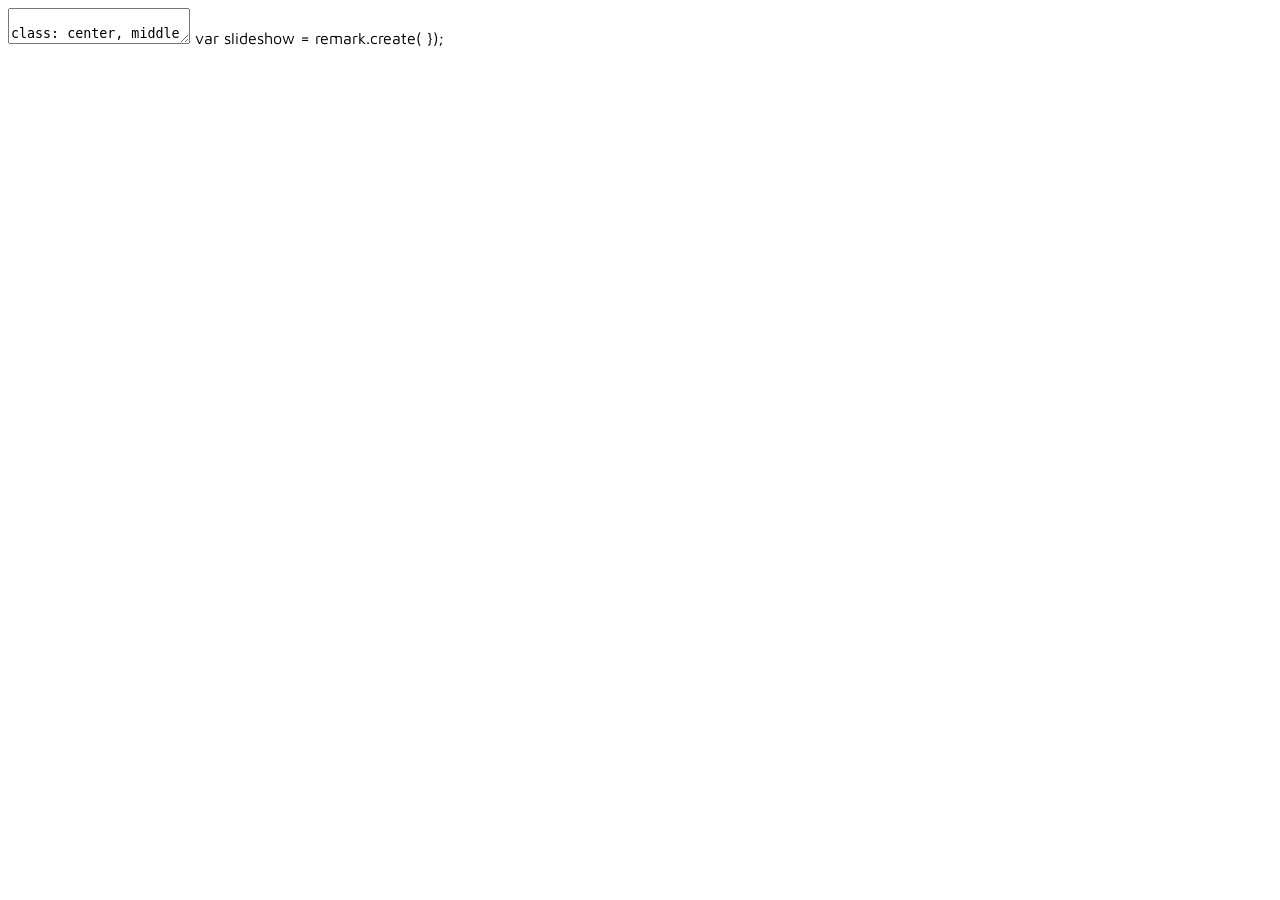
==== 2023_06_retreat/index.html @ c1052385 "new presentation for the 2023 retreat" ====
<!DOCTYPE html>
<html>
  <head>
    <title>2023_06_Sottoriva_Retreat</title>
    <meta charset="utf-8">
    <link href="https://fonts.googleapis.com/css2?family=Maven+Pro&display=swap" rel="stylesheet">
    <style>
      body { font-family: 'Maven Pro', 'sans-serif'; }
      h1, h2, h3 {
        font-family: 'Maven Pro', 'sans-serif';
        font-weight: normal;
      }
      .remark-code, .remark-inline-code { font-family: 'Ubuntu Mono'; }
      .column:first-of-type {float:left}
      .column:last-of-type {float:right}

      .split-40 .column:first-of-type {width: 40%}
      .split-40 .column:last-of-type {width: 60%}
      .image-33 img {width: 33%}
      .image-50 img {width: 50%}
      .image-75 img {width: 75%}
      .image-80 img {width: 80%}
      .image-90 img {width: 90%}
      .image-100 img {width: 100%}

    </style>
  </head>
  <body>
    <textarea id="source">

class: center, middle

# Sottoriva Lab Retreat

---

class: split-40

.column[
# Pipelines
* Pipelines are an essential part of processing biological data.
* raw data is run through a series of pieces of software.
* each piece of software has settings options and requirements.
]


.column[![Right-aligned image](./images/pipeline.png)]

---
.image-100[![Centre-aligned image](./images/nextflow2014_no-bg.png)]

### an increasingly commonly used workflow organiser.
* well supported
* easy to use (-ish)
* large community of users especially nf-core
* scalable from laptop to cluster to cloud

---

The central principle of nextflow is that an
* *input* which flows >>> 
through the sofware application to produce an >>> *output*. 
* This *output* can then be transported into the next process
by means of channels
* The these channels of data are files or variables or a mixture of both.
* The channels can be manipulated, i.e. combined or split as needed.

---

The basic unit of nextflow is the <span style="font-size: 24px;"><b>process</b></span>:


```nextflow
process INDEX {
    input:
      path transcriptome # for example a fasta file
    output:
      path 'index' 
    script:
      """
      salmon index --threads $task.cpus -t $transcriptome -i index
      """
  }
```

---

these processes can easily be organised into workflows

```nextflow
include {} INDEX  from './some/module/index.nf' 
include {} FASTQC from './some/module/fastq.nf'
include {} QUANT  from './some/module/quantify.nf'
include {} MULTIQC from './some/module/multiqc.nf'

read_pairs_ch = channel.fromFilePairs( params.reads)

workflow {
* INDEX( params.transcriptome )
  FASTQC( read_pairs_ch )
  QUANT( INDEX.out, read_pairs_ch )
  MULTIQC( QUANT.out.mix(FASTQC.out).collect(), multiqc_file )
}
```

---

### and subworkflows
```nextflow
workflow RNASEQ {
    take:
      transcriptome
      read_pairs_ch
   
    main: 
      INDEX(transcriptome)
      FASTQC(read_pairs_ch)
      QUANT(INDEX.out, read_pairs_ch)
  
    emit: 
       QUANT.out.mix(FASTQC.out).collect()
  }
```

---

.image-100[![Centre-aligned image](./images/nfcore.png)]
### 53 pipelines and counting


---

.image-33[![Centre-aligned image](./images/sarek_workflow.png)]
```R
nextflow run sarek -profile singularity
```

---

want to build your own pipeline?

```groovy
nf-core tools create
```
add modules into the pipeline?
```groovy
nf-core tools module insert
```


---

# software

installing software is often a nightmare because of dependencies and permissions

* nf-core solves that by using self contained systems like docker and singularity

These are automatically downloaded and utilised when you run the pipeline.
The docker/singularity images match those environments available on conda.
https://depot.galaxyproject.org/singularity/

---


### logging and monitoring

.image-100[![Centre-aligned image](./images/tower1.png)]


---

### logging and monitoring

.image-100[![Centre-aligned image](./images/tower2.png)]

---

what pipelines do we have? (and why)

* mutect-platypus
  * what does it do?
      * multiple sample mutect2 calling
      * multiple sample platypus genotyping
      * sequenza copy number calling
      * CNAqc from the caravagna lab 
      * in development battenberg mimmal for evan better copy number calling
  * why do we need it?
      * sarek doesn't do all these things

* umialign
  * what does it do?
      * aligns umi tagged reads
  * why do we need it?
      * sarek doesn't erm, didn't do umi tagged reads, 
      * it does now but 
      * it requires a file format that is not compatible our current file formats.
---

* lp-wgs 
  * what does it do?
      * calls copy number and purity from low pass whole genome sequencing
  * why do we need it?
      * not yet available on sarek though they are keen for us to add it.

* demultiplex-methlation 
  * what does it do?
      * methylation analysis pipeline with demultiplexing built in
  * why do we need it?
      * nf-core/methylseq doesn't do demultiplexing and isn't actually being
actively worked on at the moment.

---

class: center, middle

# thanks!



    </textarea>
    <script src="https://remarkjs.com/downloads/remark-latest.min.js">
    </script>
    <script>
      var slideshow = remark.create({
          highlightLanguage: 'groovy',
          highlightStyle: 'default',
          highlightLines: true,
      })
    </script>
  </body>
</html>

var slideshow = remark.create(
});
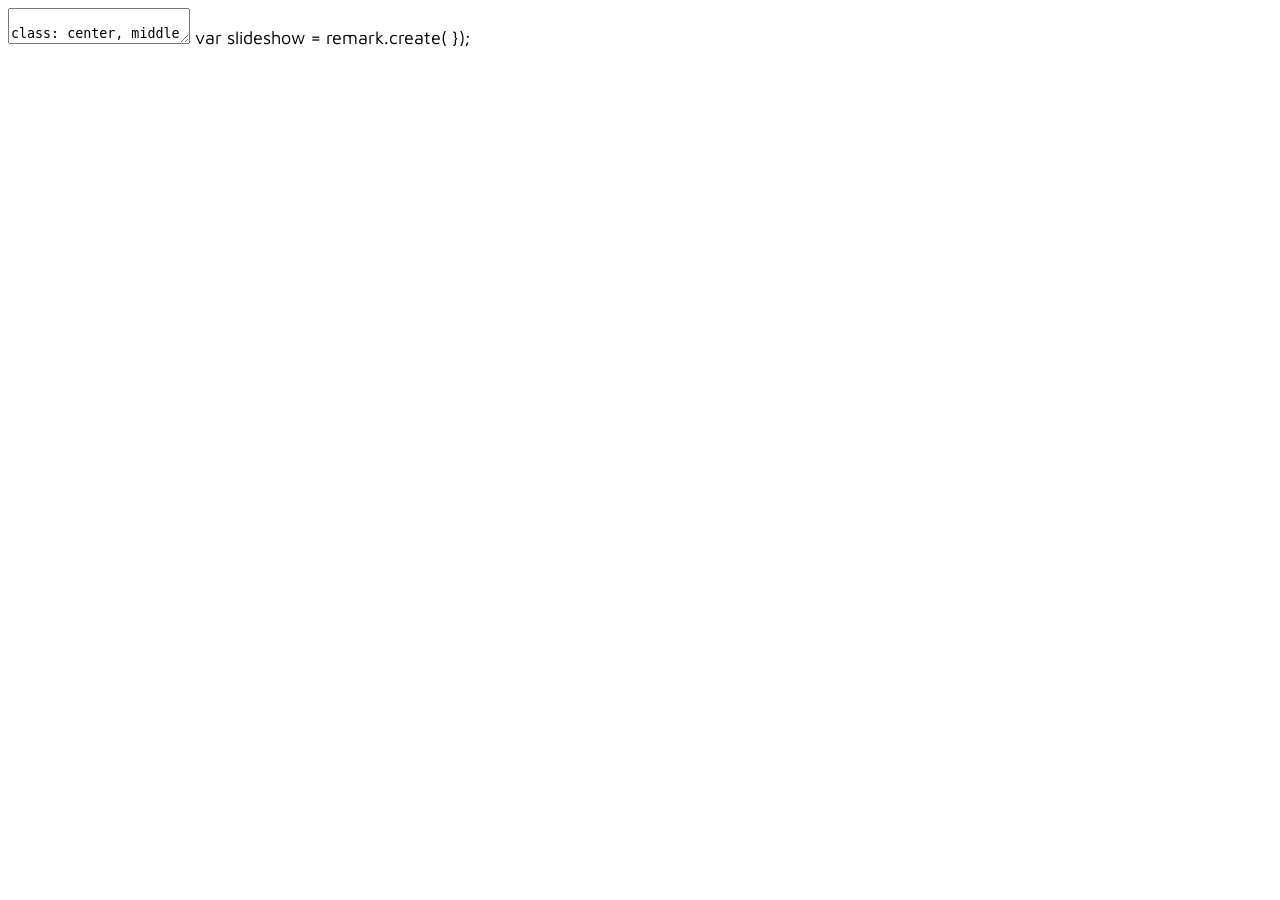
==== commit 875a7157: "body font" ====
--- a/2023_06_retreat/index.html
+++ b/2023_06_retreat/index.html
@@ -5,7 +5,8 @@
     <meta charset="utf-8">
     <link href="https://fonts.googleapis.com/css2?family=Maven+Pro&display=swap" rel="stylesheet">
     <style>
-      body { font-family: 'Maven Pro', 'sans-serif'; }
+      body { font-family: 'Maven Pro', 'sans-serif';
+             font-size: 18px; }
       h1, h2, h3 {
         font-family: 'Maven Pro', 'sans-serif';
         font-weight: normal;
@@ -34,145 +35,8 @@
 
 ---
 
-class: split-40
-
-.column[
-# Pipelines
-* Pipelines are an essential part of processing biological data.
-* raw data is run through a series of pieces of software.
-* each piece of software has settings options and requirements.
-]
-
-
-.column[![Right-aligned image](./images/pipeline.png)]
-
----
-.image-100[![Centre-aligned image](./images/nextflow2014_no-bg.png)]
-
-### an increasingly commonly used workflow organiser.
-* well supported
-* easy to use (-ish)
-* large community of users especially nf-core
-* scalable from laptop to cluster to cloud
-
----
-
-The central principle of nextflow is that an
-* *input* which flows >>> 
-through the sofware application to produce an >>> *output*. 
-* This *output* can then be transported into the next process
-by means of channels
-* The these channels of data are files or variables or a mixture of both.
-* The channels can be manipulated, i.e. combined or split as needed.
-
----
-
-The basic unit of nextflow is the <span style="font-size: 24px;"><b>process</b></span>:
-
-
-```nextflow
-process INDEX {
-    input:
-      path transcriptome # for example a fasta file
-    output:
-      path 'index' 
-    script:
-      """
-      salmon index --threads $task.cpus -t $transcriptome -i index
-      """
-  }
-```
-
----
-
-these processes can easily be organised into workflows
-
-```nextflow
-include {} INDEX  from './some/module/index.nf' 
-include {} FASTQC from './some/module/fastq.nf'
-include {} QUANT  from './some/module/quantify.nf'
-include {} MULTIQC from './some/module/multiqc.nf'
-
-read_pairs_ch = channel.fromFilePairs( params.reads)
-
-workflow {
-* INDEX( params.transcriptome )
-  FASTQC( read_pairs_ch )
-  QUANT( INDEX.out, read_pairs_ch )
-  MULTIQC( QUANT.out.mix(FASTQC.out).collect(), multiqc_file )
-}
-```
-
----
-
-### and subworkflows
-```nextflow
-workflow RNASEQ {
-    take:
-      transcriptome
-      read_pairs_ch
-   
-    main: 
-      INDEX(transcriptome)
-      FASTQC(read_pairs_ch)
-      QUANT(INDEX.out, read_pairs_ch)
-  
-    emit: 
-       QUANT.out.mix(FASTQC.out).collect()
-  }
-```
-
----
-
-.image-100[![Centre-aligned image](./images/nfcore.png)]
-### 53 pipelines and counting
-
-
----
-
-.image-33[![Centre-aligned image](./images/sarek_workflow.png)]
-```R
-nextflow run sarek -profile singularity
-```
-
----
-
-want to build your own pipeline?
-
-```groovy
-nf-core tools create
-```
-add modules into the pipeline?
-```groovy
-nf-core tools module insert
-```
-
-
----
-
-# software
-
-installing software is often a nightmare because of dependencies and permissions
-
-* nf-core solves that by using self contained systems like docker and singularity
-
-These are automatically downloaded and utilised when you run the pipeline.
-The docker/singularity images match those environments available on conda.
-https://depot.galaxyproject.org/singularity/
-
----
-
-
-### logging and monitoring
-
-.image-100[![Centre-aligned image](./images/tower1.png)]
-
-
----
-
-### logging and monitoring
-
-.image-100[![Centre-aligned image](./images/tower2.png)]
+# database
+  * cautionary tale
 
 ---
 
@@ -200,7 +64,8 @@
 * lp-wgs 
   * what does it do?
       * calls copy number and purity from low pass whole genome sequencing
-  * why do we need it?
+      * ichor and ace
+      * why do we need it?
       * not yet available on sarek though they are keen for us to add it.
 
 * demultiplex-methlation 
@@ -212,9 +77,9 @@
 
 ---
 
-class: center, middle
-
-# thanks!
+others:
+* deepvariant
+* ega-upload
 
 
 
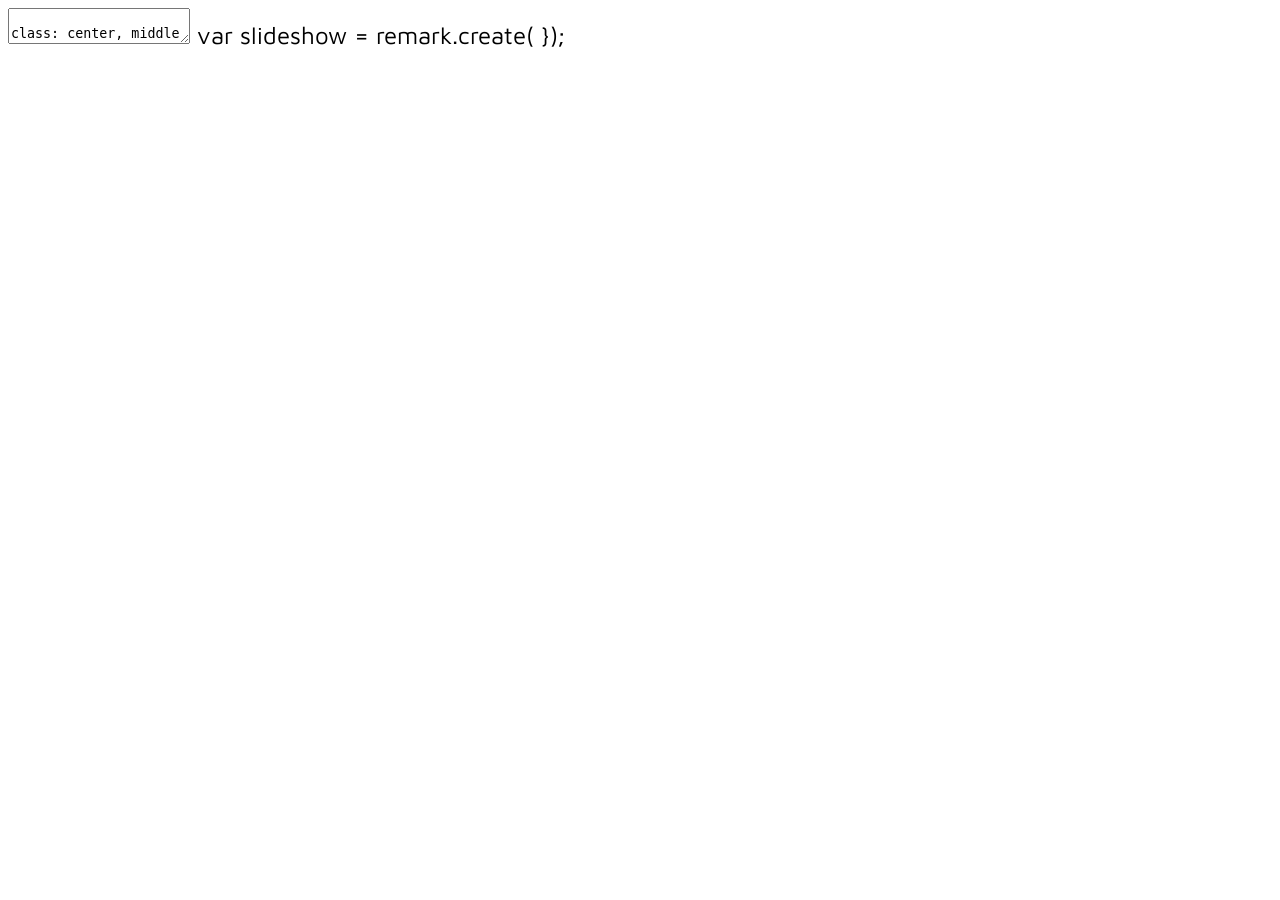
==== commit 9c41d4b7: "body" ====
--- a/2023_06_retreat/index.html
+++ b/2023_06_retreat/index.html
@@ -6,7 +6,7 @@
     <link href="https://fonts.googleapis.com/css2?family=Maven+Pro&display=swap" rel="stylesheet">
     <style>
       body { font-family: 'Maven Pro', 'sans-serif';
-             font-size: 18px; }
+             font-size: 24px; }
       h1, h2, h3 {
         font-family: 'Maven Pro', 'sans-serif';
         font-weight: normal;
